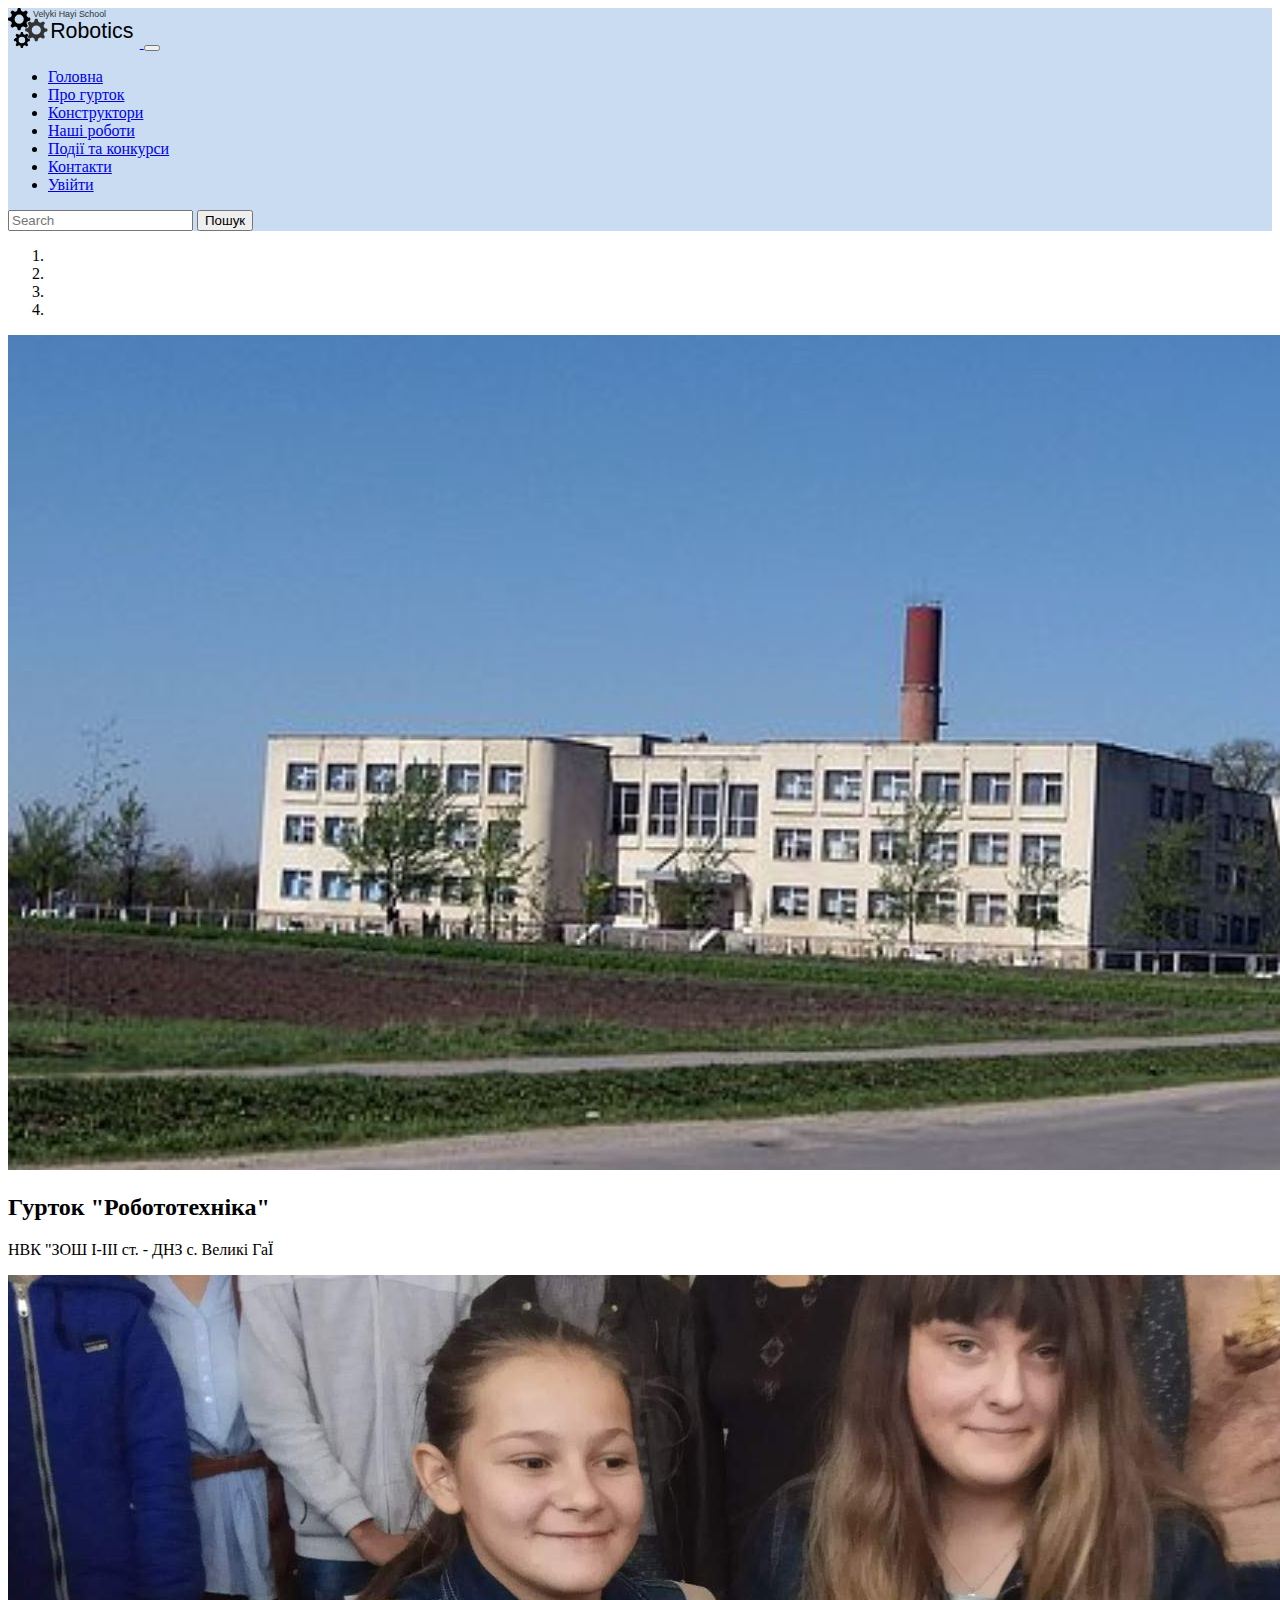
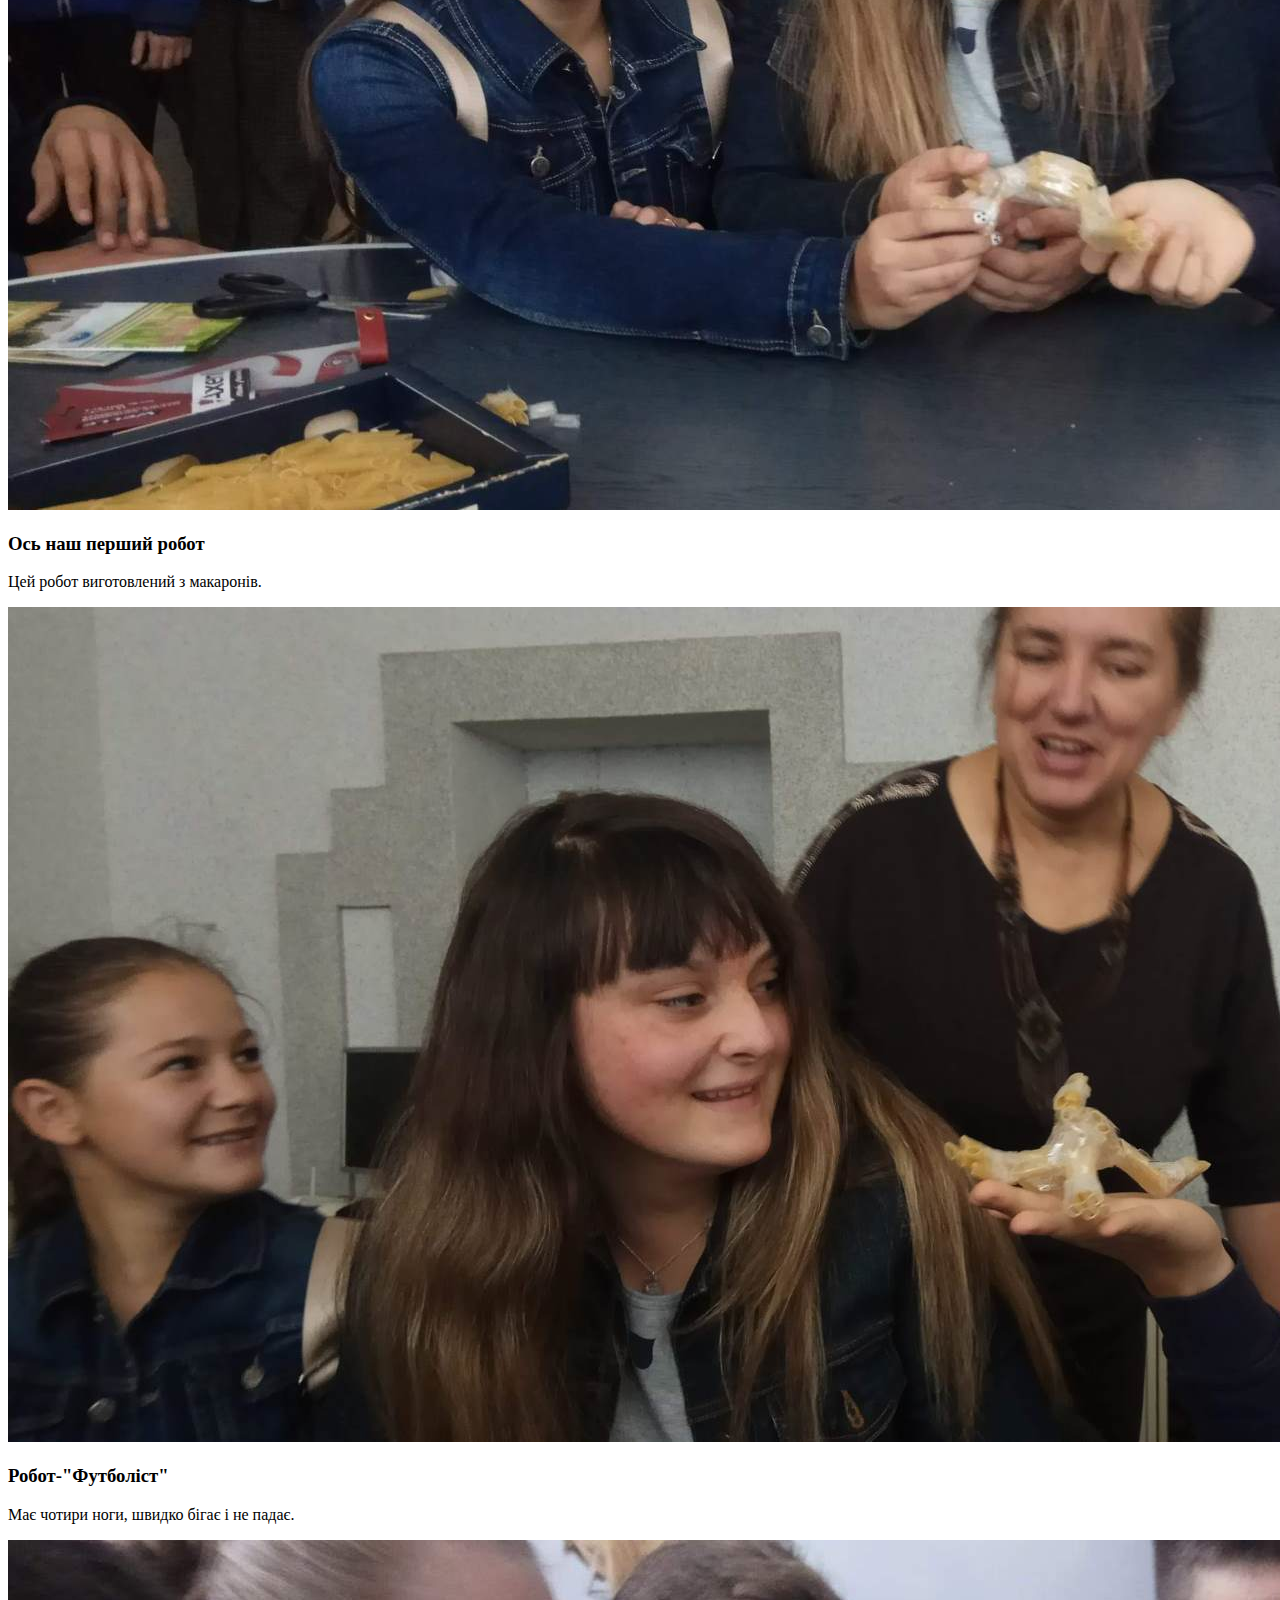
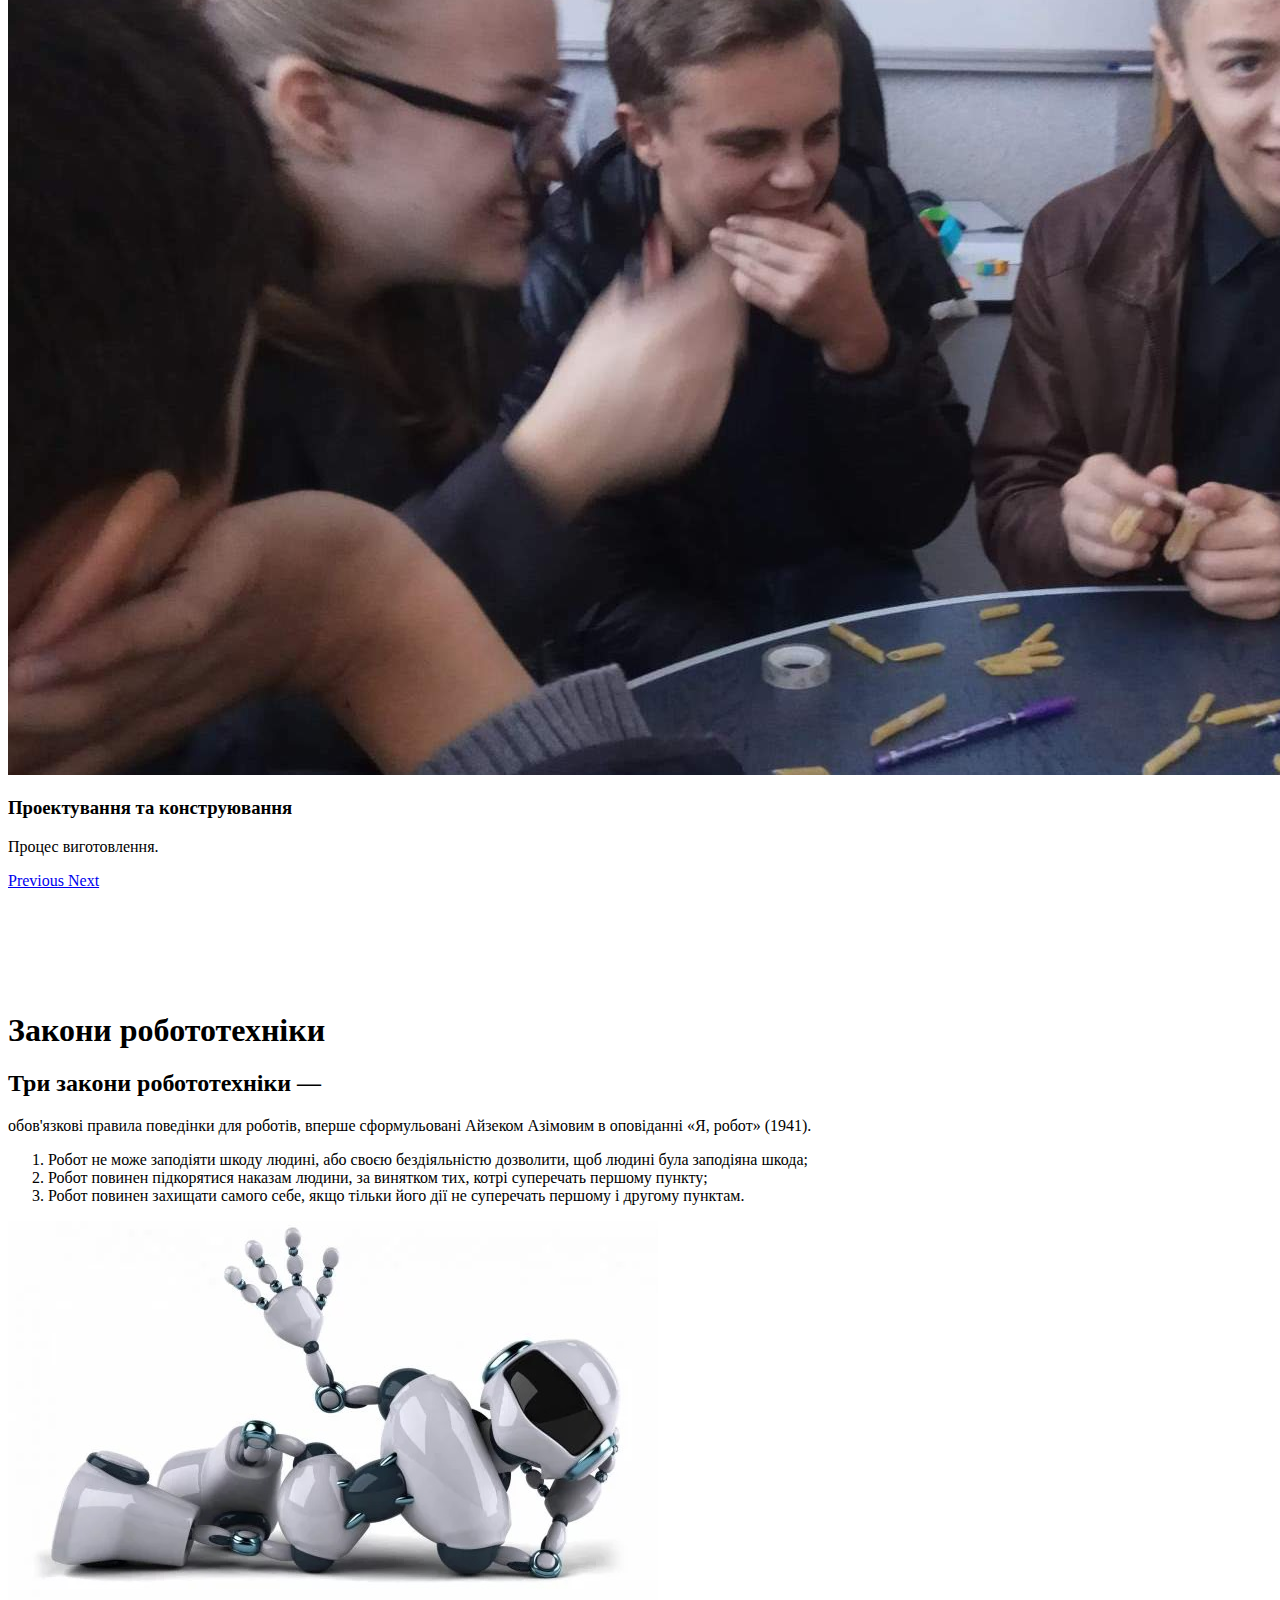
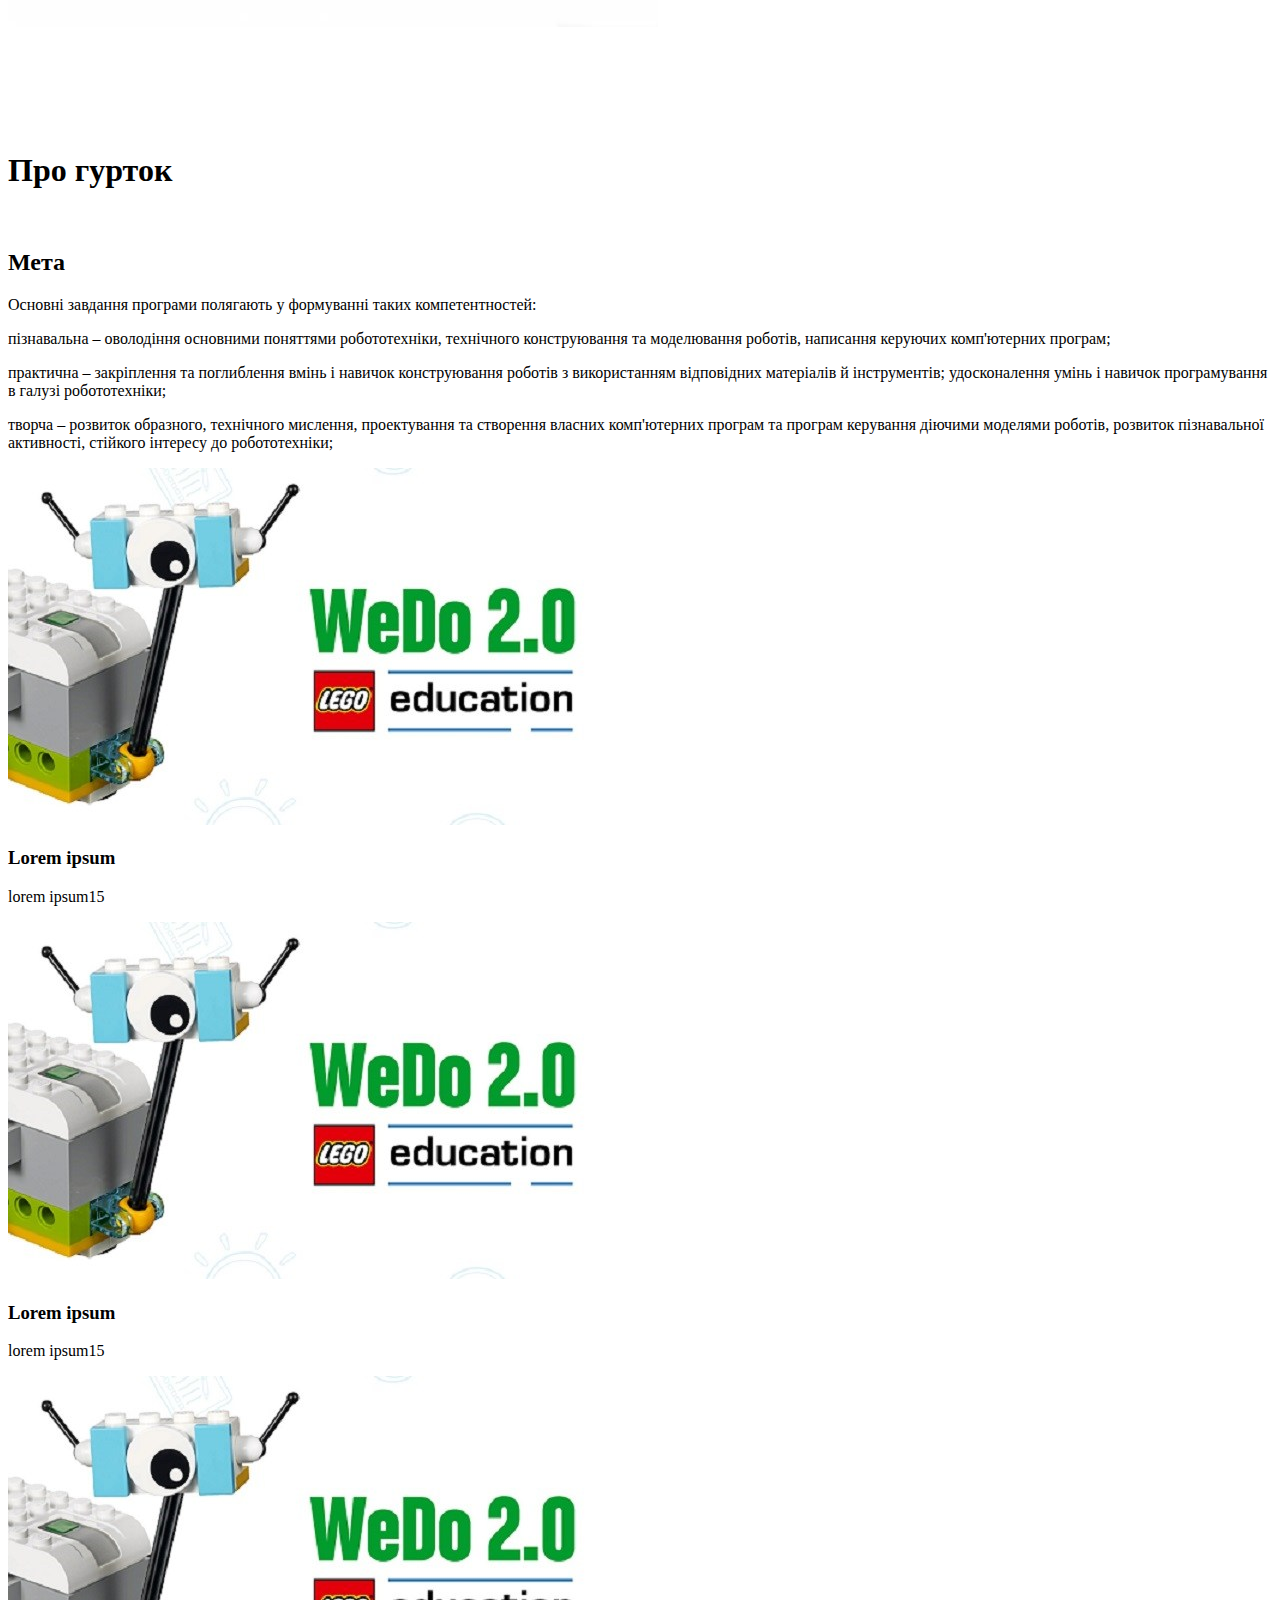
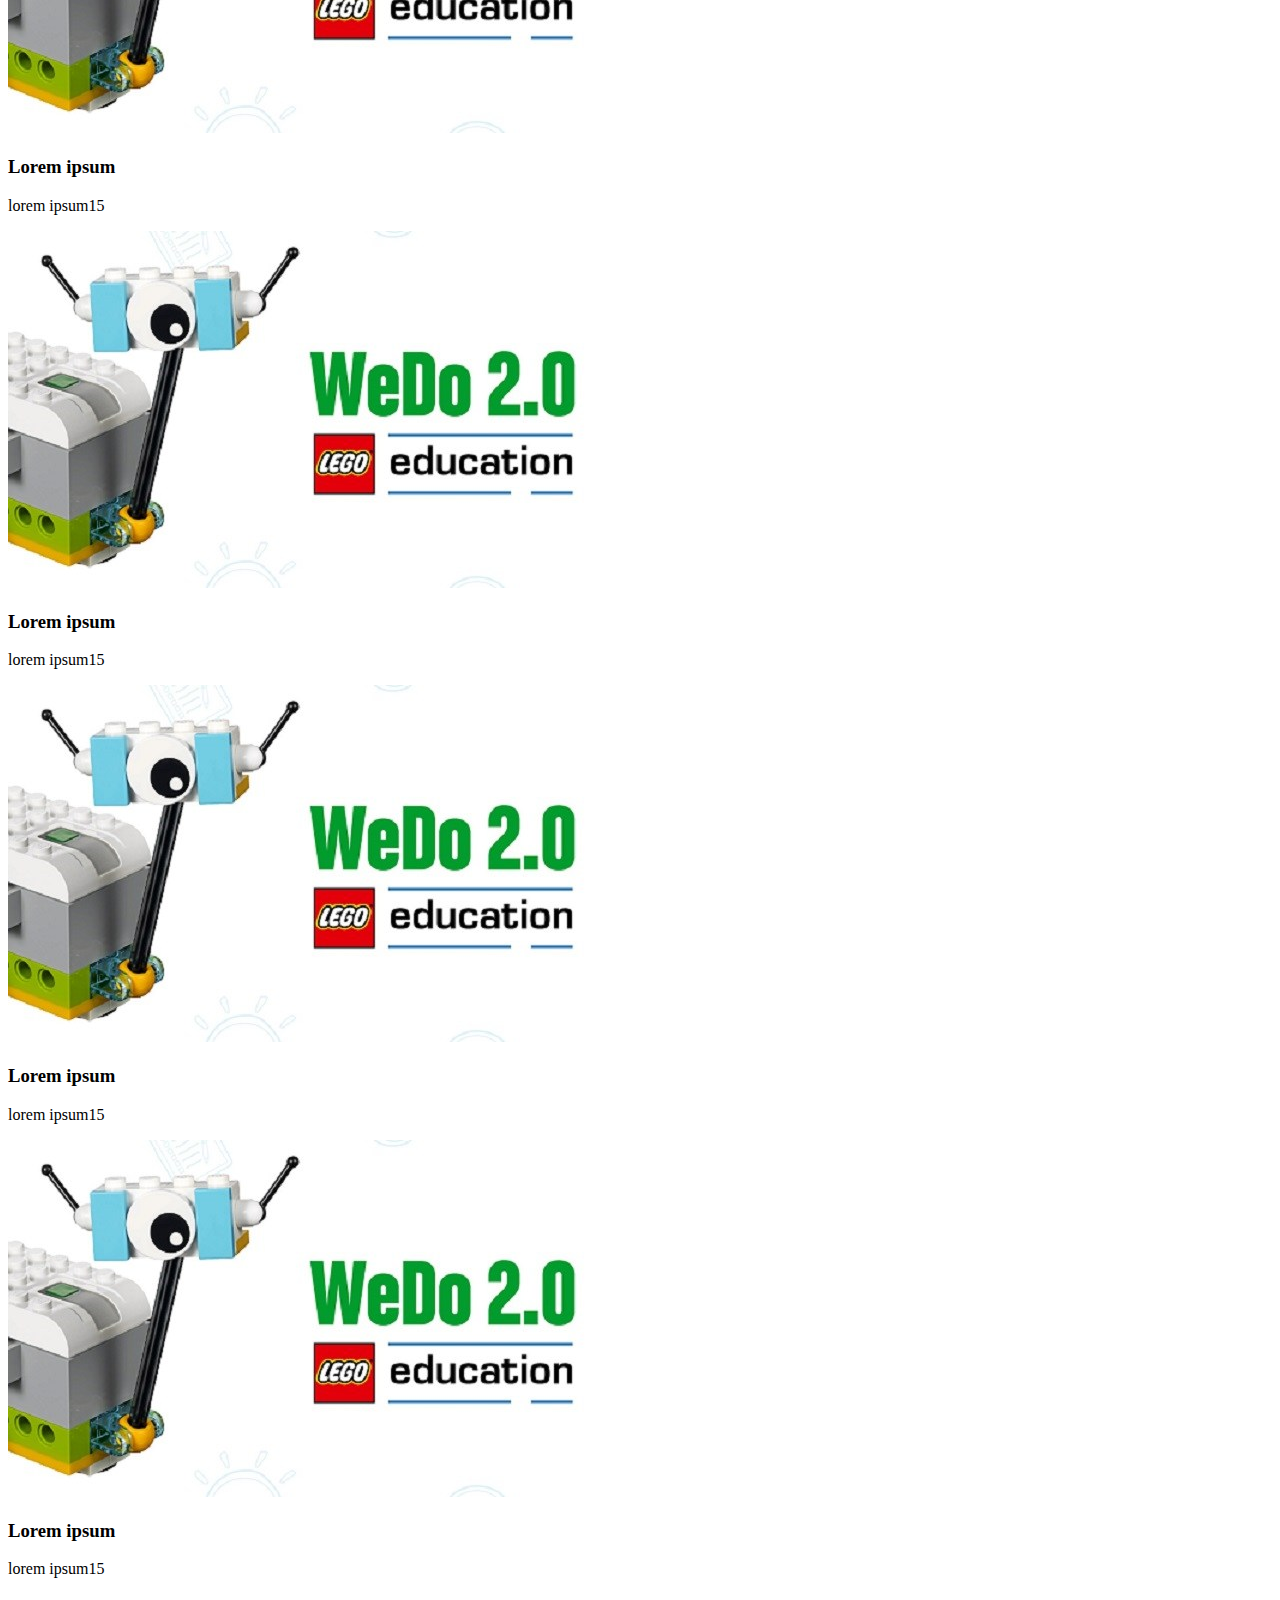
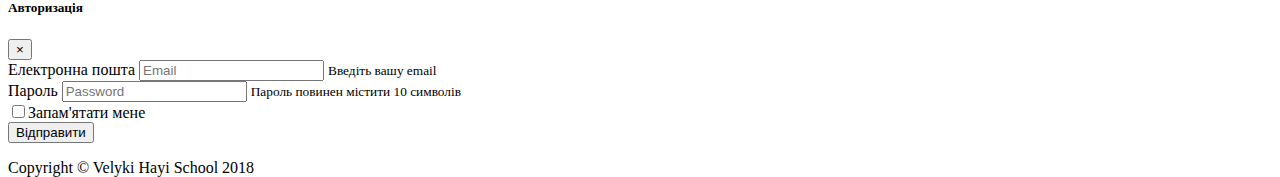
==== index.html @ b936405d "Завантажено фінальний проект" ====
<!doctype html>
<html lang="en">
  <head>
    <!-- Required meta tags -->
    <meta charset="utf-8">
    <meta name="viewport" content="width=device-width, initial-scale=1, shrink-to-fit=no">

    <!-- Bootstrap CSS -->
    <link rel="stylesheet" href="https://stackpath.bootstrapcdn.com/bootstrap/4.1.3/css/bootstrap.min.css" integrity="sha384-MCw98/SFnGE8fJT3GXwEOngsV7Zt27NXFoaoApmYm81iuXoPkFOJwJ8ERdknLPMO" crossorigin="anonymous">
    <link rel="stylesheet" href="css/style.css">

    <title>Robotics</title>
  </head>
  <body>

    <!-- Navigation 1-->
   <!--  <nav class="navbar navbar-expand-lg navbar-dark bg-dark fixed-top">
      <div class="container">
        <a class="navbar-brand" href="#"><img src="img/logo.svg" height="30" alt="logo"></a>
        <button class="navbar-toggler" type="button" data-toggle="collapse" data-target="#navbarResponsive" aria-controls="navbarResponsive" aria-expanded="false" aria-label="Toggle navigation">
          <span class="navbar-toggler-icon"></span>
        </button>
        <div class="collapse navbar-collapse" id="navbarResponsive">
          <ul class="navbar-nav ml-auto">
            <li class="nav-item active">
              <a class="nav-link" href="#">Home
                <span class="sr-only">(current)</span>
              </a>
            </li>
            <li class="nav-item">
              <a class="nav-link" href="#">About</a>
            </li>
            <li class="nav-item">
              <a class="nav-link" href="#">Services</a>
            </li>
            <li class="nav-item">
              <a class="nav-link" href="#">Contact</a>
            </li>
          </ul>
          <form class="form-inline my-2 my-lg-0">
          <input type="text" class="form-control mr-sm-2" placeholder="Search" aria-label="Search">
          <button class="btn btn-outline-success my-2 my-sm-0">
            Search
          </button>
        </form>
        </div>
      </div>
    </nav>
 -->
     <!-- Navigation 2-->
                      <!-- style="background-color:#00FFFF;" -->
    <nav class="navbar navbar-expand-lg navbar-light bg-light fixed-top" >
      <a href="#" class="navbar-brand nav-item headerButton">
        <img src="img/logo.svg" height="40" alt="logo">
      </a>
      <button class="navbar-toggler" type="button" data-toggle="collapse" data-target="#navbarSupportedContent" aria-controls="navbarSupportedContent" aria-expanded="false" aria-label="Toggle-navigation">
        <span class="navbar-toggler-icon"></span>
      </button>

      <div class="collapse navbar-collapse" id="navbarSupportedContent">
        <ul class="navbar-nav mr-auto">
          <li class="nav-item active headerButton">
            <a href="#Golovna" class="nav-link">Головна</a>
          </li>
          <li class="nav-item headerButton">
            <a href="#Gyrtok" class="nav-link">Про гурток</a>
          </li>
           <li class="nav-item headerButton">
            <a href="#" class="nav-link">Конструктори</a>
          </li>
           <li class="nav-item headerButton">
            <a href="#" class="nav-link">Наші роботи</a>
          </li>
           <li class="nav-item headerButton">
            <a href="#" class="nav-link">Події та конкурси</a>
          </li>
          <li class="nav-item headerButton">
            <a href="#" class="nav-link">Контакти</a>
          </li>
          <li class="nav-item headerButton">
            <a href="#" class="nav-link" data-toggle="modal" data-target="#exampleModal">Увійти</a>
          </li>
        </ul>
        <form class="form-inline my-2 my-lg-0">
          <input type="text" class="form-control mr-sm-2" placeholder="Search" aria-label="Search">
          <button class="btn btn-outline-success my-2 my-sm-0">
            Пошук
          </button>
        </form>
      </div>
    </nav>

    <!-- <marquee direction="right"> <h1>Гурток "Робототехніка" НВК "ЗОШ І-ІІІ ст. - ДНЗ с. Великі Гаї</h1></marquee> -->
    <!-- <h1>Гурток "Робототехніка" НВК "ЗОШ І-ІІІ ст. - ДНЗ с. Великі Гаї</h1>
 -->
    <div></div>
    <div class="container-fluid p-0">
      <div id="carouselExampleIndicators" class="carousel slide" data-ride="carousel">
        <ol class="carousel-indicators">
          <li class="active" data-target="#carouselExampleIndicators" data-slide-to="0"></li>
          <li data-target="#carouselExampleIndicators" data-slide-to="1"></li>
          <li data-target="#carouselExampleIndicators" data-slide-to="2"></li>
          <li data-target="#carouselExampleIndicators" data-slide-to="3"></li>
        </ol>
        <div class="carousel-inner">
          <div class="carousel-item active">
            <img src="img/school.jpg" alt="" class="d-block w-100"> 
            <div class="carousel-caption d-none d-md-block">
              <h2  class="my-4">Гурток "Робототехніка"</h2>
              <p>НВК "ЗОШ І-ІІІ ст. - ДНЗ с. Великі ГаЇ</p>
            </div>
          </div>
          <div class="carousel-item">
            <img src="img/1.jpg" alt="" class="d-block w-100">
            <div class="carousel-caption d-none d-md-block">
              <h3>Ось наш перший робот</h3>
              <p>Цей робот виготовлений з макаронів.</p>
            </div>
          </div>
          <div class="carousel-item">
            <img src="img/2.jpg" alt="" class="d-block w-100">
            <div class="carousel-caption d-none d-md-block">
              <h3>Робот-"Футболіст"</h3>
              <p>Має чотири ноги, швидко бігає і не падає.</p>
            </div>
          </div>
          <div class="carousel-item">
            <img src="img/3.jpg" alt="" class="d-block w-100">
            <div class="carousel-caption d-none d-md-block">
              <h3>Проектування та конструювання</h3>
              <p>Процес виготовлення.</p>
            </div>
          </div>
        </div>
        <a href="#carouselExampleIndicators" class="carousel-control-prev" role="button" data-slide="prev">
          <span class="carousel-control-prev-icon" aria-hidden="true"></span>
          <span class="sr-only">Previous</span>
        </a>
         <a href="#carouselExampleIndicators" class="carousel-control-next" role="button" data-slide="next">
          <span class="carousel-control-next-icon" aria-hidden="true"></span>
          <span class="sr-only">Next</span>
        </a>
      </div>
    </div>

    
  <div class="container">
    <!-- Home page. Zakonu Robotics -->
    <div id="Golovna">
    <h1 class="my-4">Закони робототехніки</h1>
    <div class="row">
        <div class="col-lg-6">
          <h2>Три закони робототехніки —</h2>
          <p>обов'язкові правила поведінки для роботів, вперше сформульовані Айзеком Азімовим в оповіданні «Я, робот» (1941).</p>
          <ol>
            <li>Робот не може заподіяти шкоду людині, або своєю бездіяльністю дозволити, щоб людині була заподіяна шкода;</li>
            <li>Робот повинен підкорятися наказам людини, за винятком тих, котрі суперечать першому пункту;</li>
            <li>Робот повинен захищати самого себе, якщо тільки його дії не суперечать першому і другому пунктам.</li>
          </ol>
        </div>
        <div class="col-lg-6">
          <img class="img-fluid rounded" src="img/robot.jpg" alt="">
        </div>
      </div>
      </div>
      <!--/ Home page. Zakonu Robotics -->

      <!-- About Gyrtok -->
      <div id="Gyrtok">
        <h1 class="my-4">Про гурток</h1>
        <div class="row">
        <div class="col-lg-6">
          <img class="img-fluid rounded mb-4" src="http://placehold.it/750x450" alt="">
        </div>
        <div class="col-lg-6">
          <h2>Мета</h2>
          <p>Основні завдання програми полягають у формуванні таких
компетентностей:</p>
          <p>пізнавальна – оволодіння основними поняттями робототехніки,
технічного конструювання та моделювання роботів, написання керуючих
комп'ютерних програм;</p>
          <p>практична – закріплення та поглиблення вмінь і навичок
конструювання роботів з використанням відповідних матеріалів й
інструментів; удосконалення умінь і навичок програмування в галузі
робототехніки;</p>
            <p>
              творча – розвиток образного, технічного мислення, проектування та
створення власних комп'ютерних програм та програм керування діючими
моделями роботів, розвиток пізнавальної активності, стійкого інтересу до
робототехніки;
            </p>
        </div>
      </div>
      </div>
    <!--/ About Gyrtok -->
  </div> <!-- /.container -->
    

    

    <div class="container-fluid">
      <div class="container">
        <div class="row text-center justify-content-center">
          <!-- <div class="col-sm-4">a</div>
          <div class="col-sm-4">a</div>
          <div class="col-sm-4">a</div> -->
          <div class="col-xs12 col-sm-4 col-lg-3"><img src="img/5.jpg" alt="" class="w-100">
            <h3>Lorem ipsum</h3>
            <p>lorem ipsum15</p></div>
          <div class="col-xs12 col-sm-4 col-lg-3"><img src="img/5.jpg" alt="" class="w-100">
            <h3>Lorem ipsum</h3>
            <p>lorem ipsum15</p></div>
          <div class="col-xs12 col-sm-4 col-lg-3"><img src="img/5.jpg" alt="" class="w-100">
            <h3>Lorem ipsum</h3>
            <p>lorem ipsum15</p></div>
          <div class="col-xs12 col-sm-4 col-lg-3"><img src="img/5.jpg" alt="" class="w-100">
            <h3>Lorem ipsum</h3>
            <p>lorem ipsum15</p></div>
          <div class="col-xs12 col-sm-4 col-lg-3"><img src="img/5.jpg" alt="" class="w-100">
            <h3>Lorem ipsum</h3>
            <p>lorem ipsum15</p></div>
          <div class="col-xs12 col-sm-4 col-lg-3"><img src="img/5.jpg" alt="" class="w-100">
            <h3>Lorem ipsum</h3>
            <p>lorem ipsum15</p></div>
        </div>
      </div>
    </div>




<!-- Modal window for button "Modal_W" -->
    <div class="modal fade" id="exampleModal" tabindex="-1" role="dialog" aria-labelledby="exampleModal" aria-hidden="true">
      <div class="modal-dialog" role="document">
        <div class="modal-content">
          <div class="modal-header">
            <h5 class="modal-title" id="exampleModalLabel">Авторизація
            </h5>
            <button class="close" type="button" data-dismiss="modal" aria-label="Close">
              <span aria-hidden="true">&times;</span></button>            
          </div>
          <div class="modal-body">
            <div class="container-fluid">

              <form>
                <div class="form-froup">
                  <label for="exampleInputEmail">Електронна пошта</label>
                  <input type="email" name="" class="form-control" id="exampleInputEmail" aria-describdby="email
                  Help" placeholder="Email" required>
                  <small id="emailHelp" class="form-text text-muted">Введіть вашу email</small>
                </div>
                <div class="form-froup">
                  <label for="exampleInputPass">Пароль</label>
                  <input type="password" name="" class="form-control" id="exampleInputPass" aria-describdby="email
                  Help" placeholder="Password" required>
                  <small id="emailHelp" class="form-text text-muted">Пароль повинен містити 10 символів</small>
                </div>
                <div class="form-check">
                  <label class="form-check-label">
                    <input type="checkbox" name="" class="form-check-input">Запам'ятати мене
                  </label>
                </div>
                <button type="submit" class="btn btn-primary">Відправити</button>
              </form>




              <!-- <div class="row text-center">
                <div class="col-4">aaa</div>
                <div class="col-8">aaa</div>
              </div>    -->   
            </div>
          </div>
          <!-- <div class="modal-footer">
            <button class="btn btn-secondary" data-dismiss="modal">Close</button>
            <button class="btn btn-primary">Save</button>
          </div> -->
        </div>
      </div>
    </div>


    <footer class="py-5 bg-dark">
      <div class="container">
        <p class="m-0 text-center text-white">Copyright &copy; Velyki Hayi School 2018</p>
      </div>
      <!-- /.container -->
    </footer>

    <!-- Optional JavaScript -->
    <!-- jQuery first, then Popper.js, then Bootstrap JS -->
    <script src="https://code.jquery.com/jquery-3.3.1.slim.min.js" integrity="sha384-q8i/X+965DzO0rT7abK41JStQIAqVgRVzpbzo5smXKp4YfRvH+8abtTE1Pi6jizo" crossorigin="anonymous"></script>
    <script src="https://cdnjs.cloudflare.com/ajax/libs/popper.js/1.14.3/umd/popper.min.js" integrity="sha384-ZMP7rVo3mIykV+2+9J3UJ46jBk0WLaUAdn689aCwoqbBJiSnjAK/l8WvCWPIPm49" crossorigin="anonymous"></script>
    <script src="https://stackpath.bootstrapcdn.com/bootstrap/4.1.3/js/bootstrap.min.js" integrity="sha384-ChfqqxuZUCnJSK3+MXmPNIyE6ZbWh2IMqE241rYiqJxyMiZ6OW/JmZQ5stwEULTy" crossorigin="anonymous"></script>
    <script src="js/script.js"></script>
  </body>
</html>
---- css/style.css ----
body{
	height: 2000px;
}
.p-0{
	padding: 0;
}
.carousel-control-next-icon, .carousel-control-prev-icon{
	height: 50px;
	width: 50px;
}
.bg-light {
    background-color: rgba(148, 185, 230, 0.5)!important;
}
.headerButton {
    cursor: pointer;
}
.nav-item:hover{
	background-color: rgba(10, 190, 25, 0.5);
	border-radius: 4px;
}
h1{
	padding-top: 100px; 
}
.site-name{
	top: 200px;
}
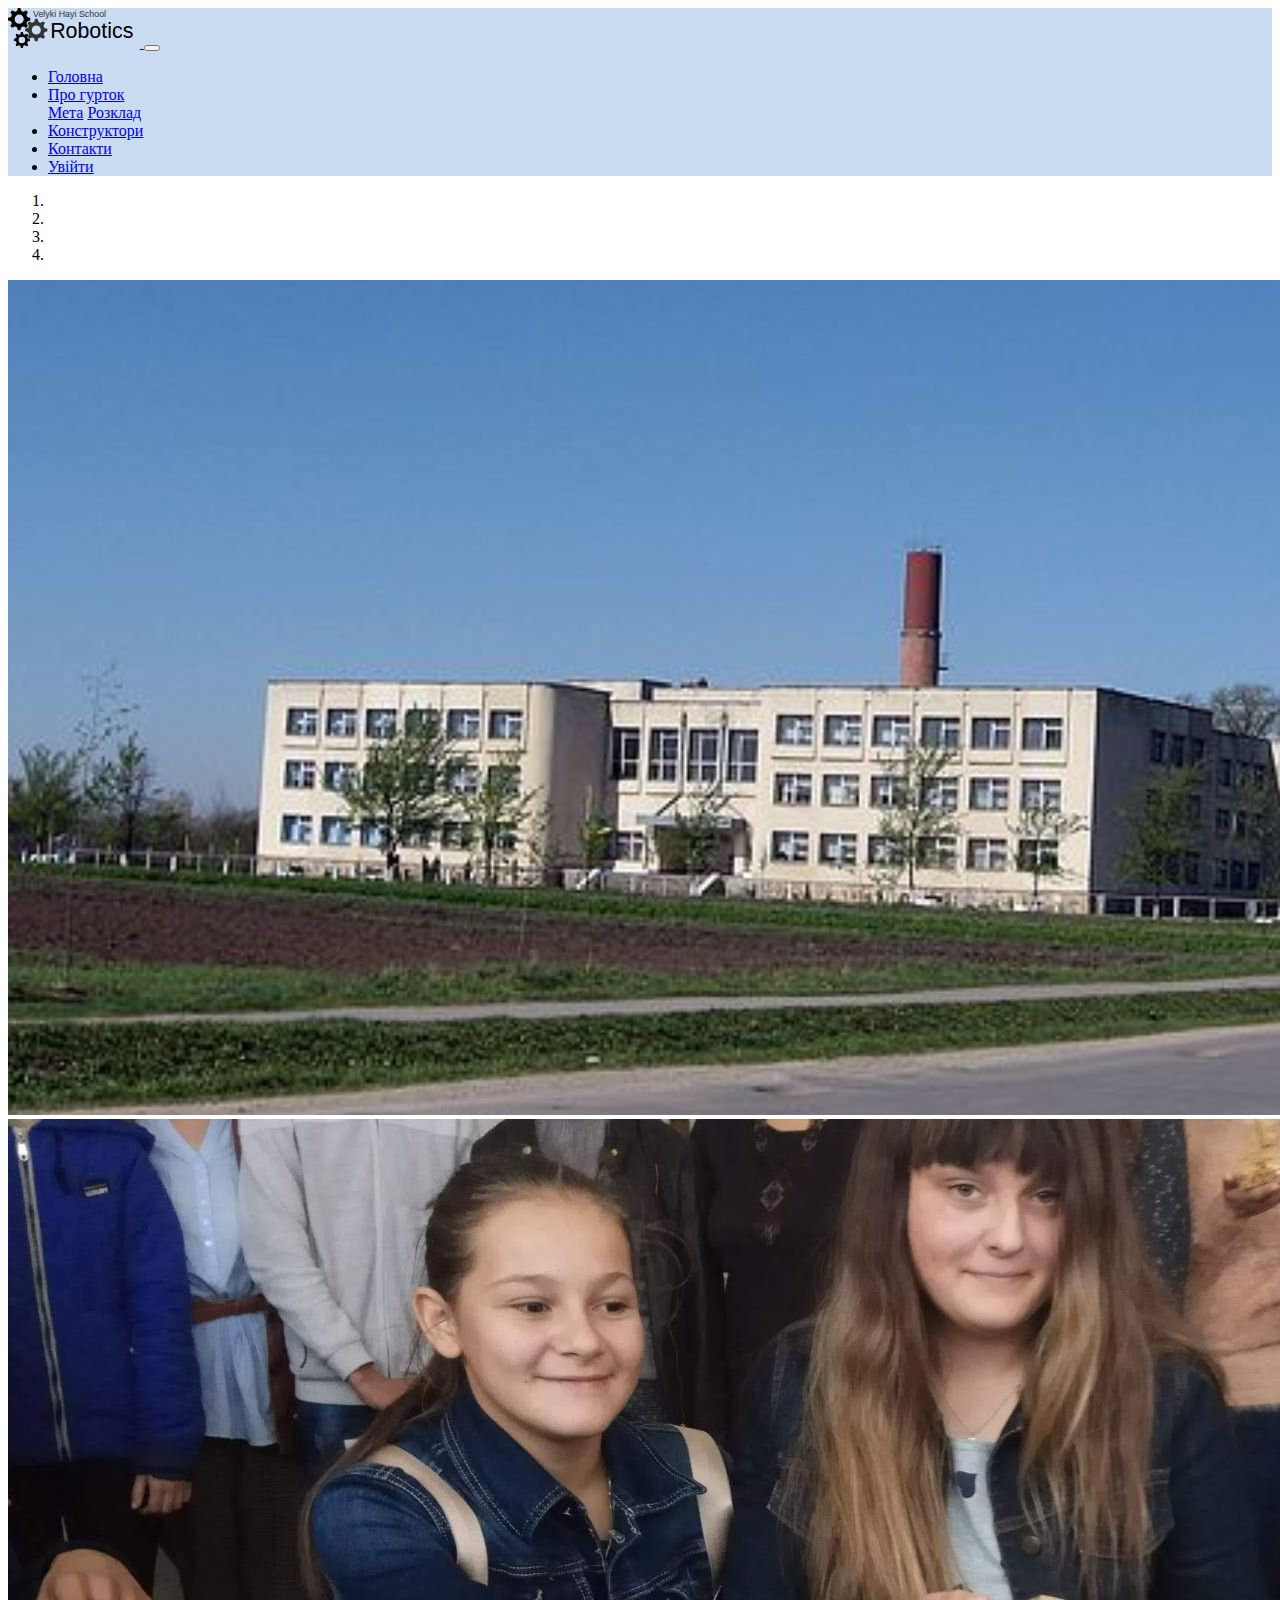
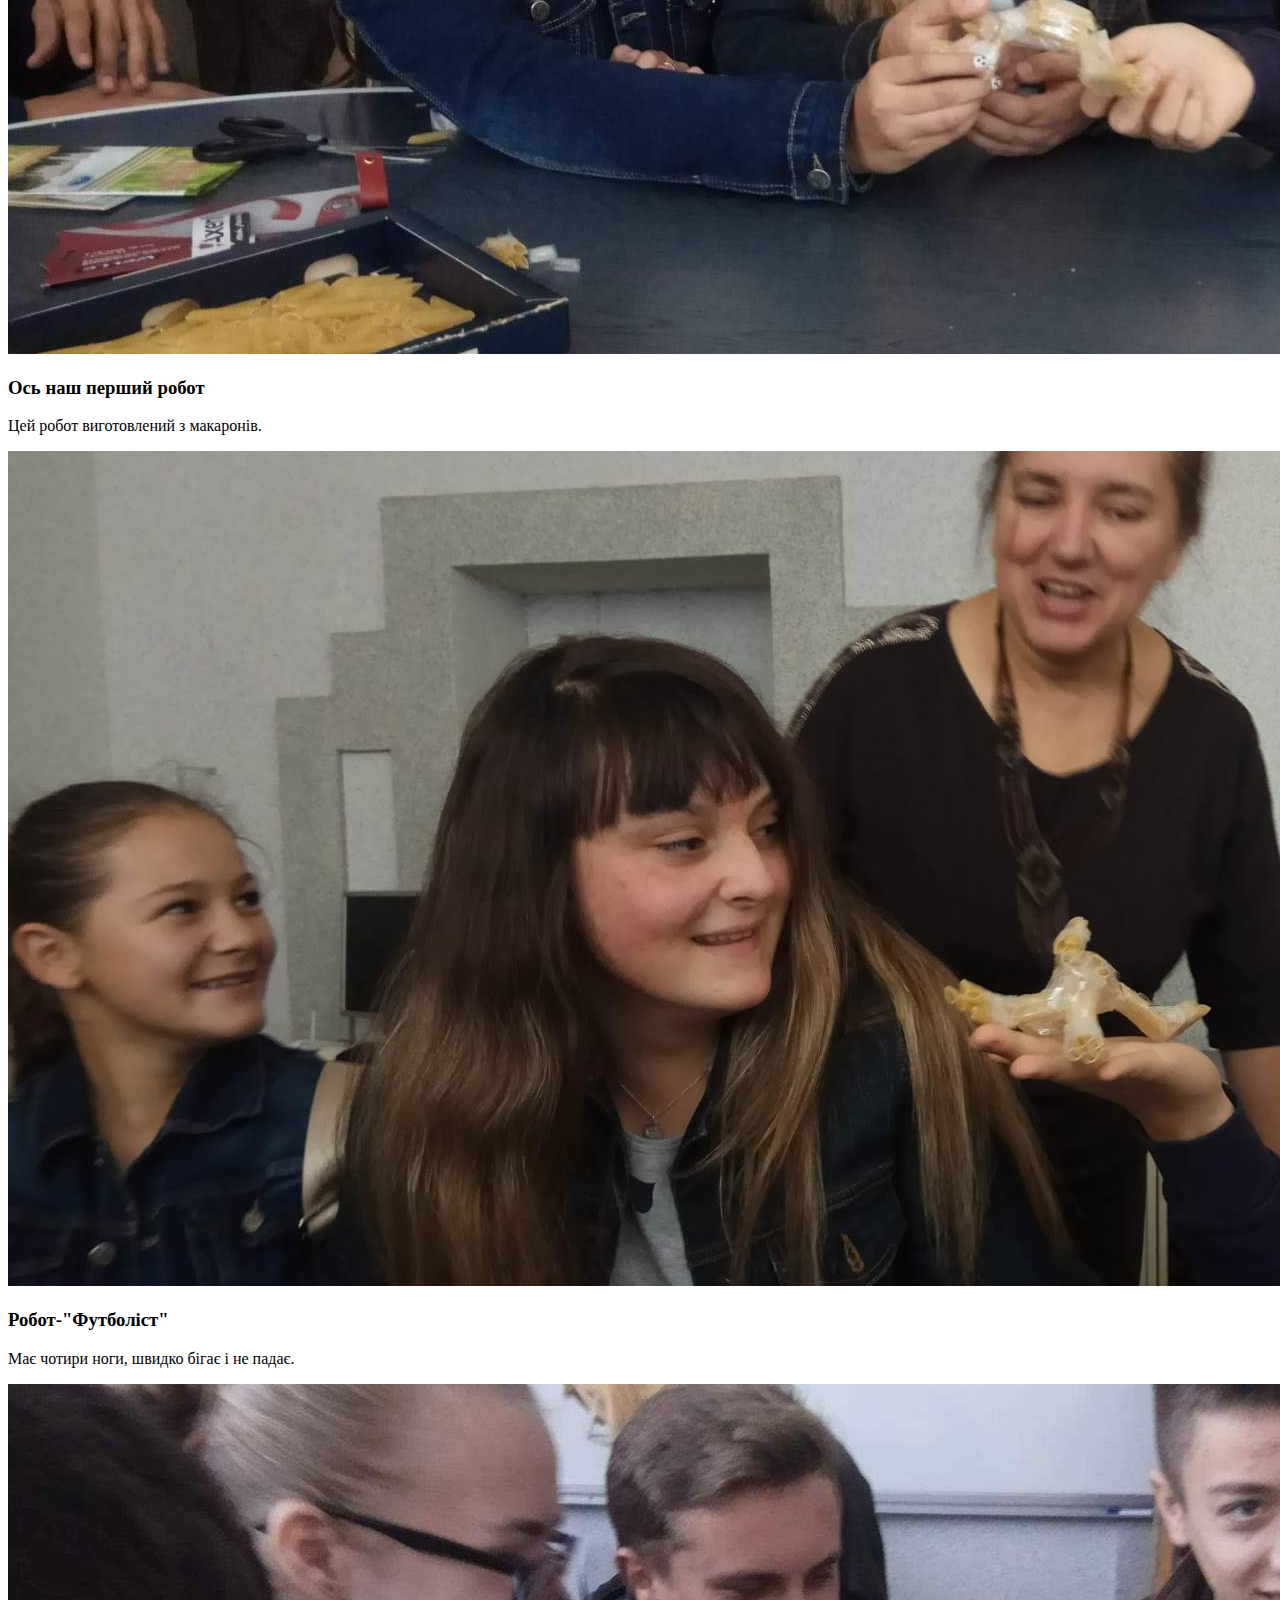
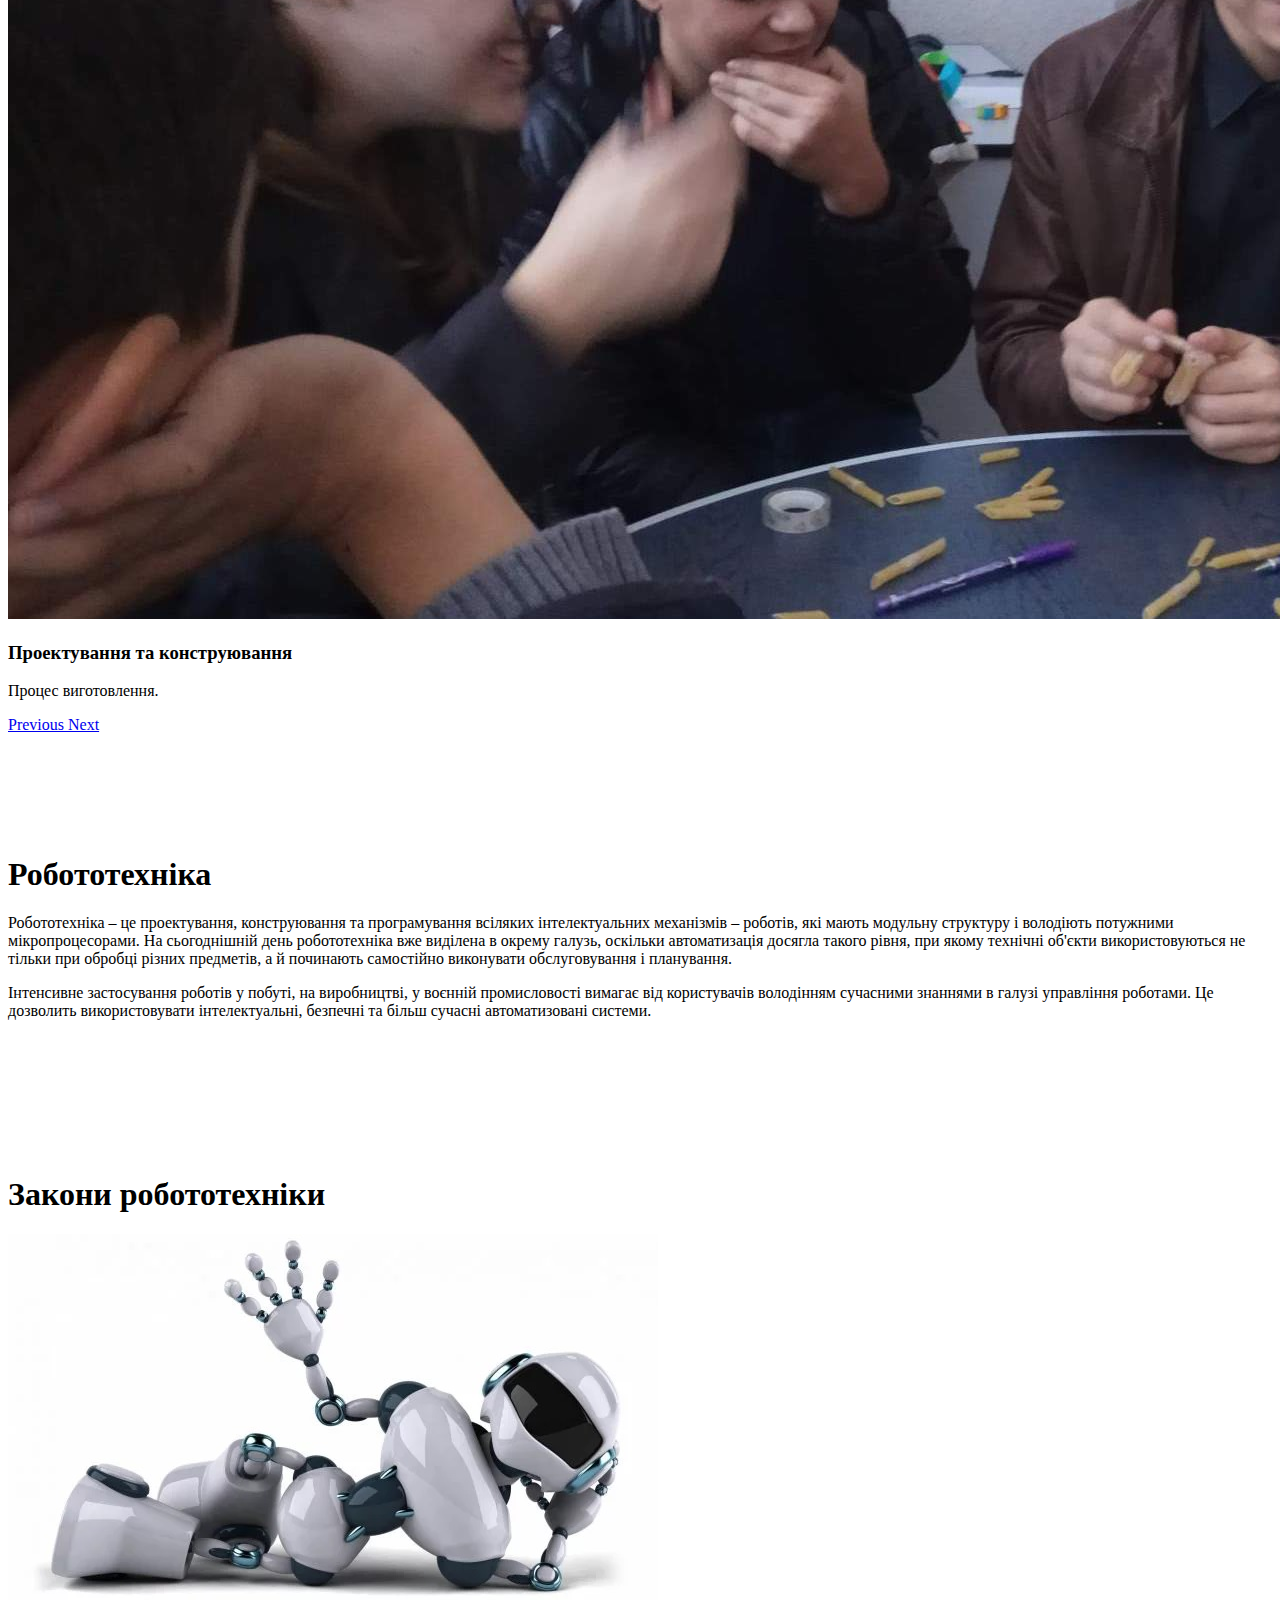
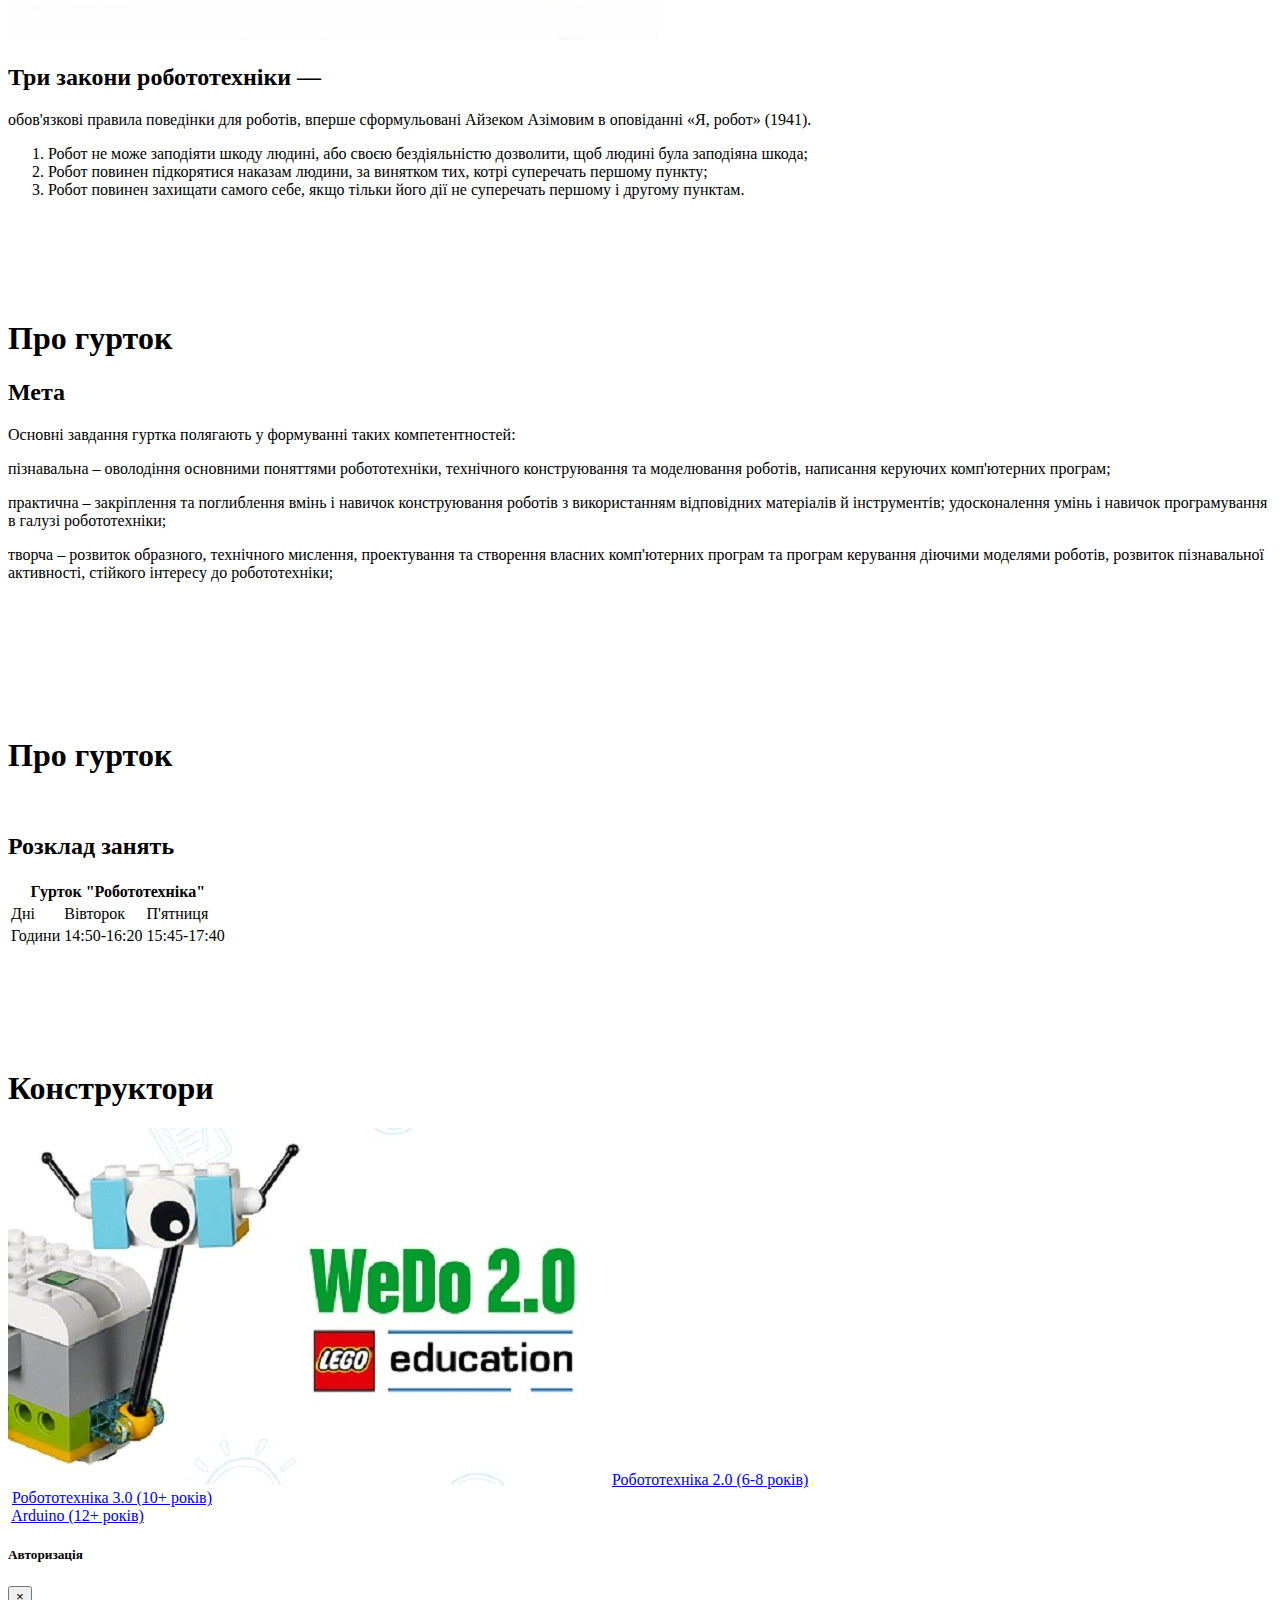
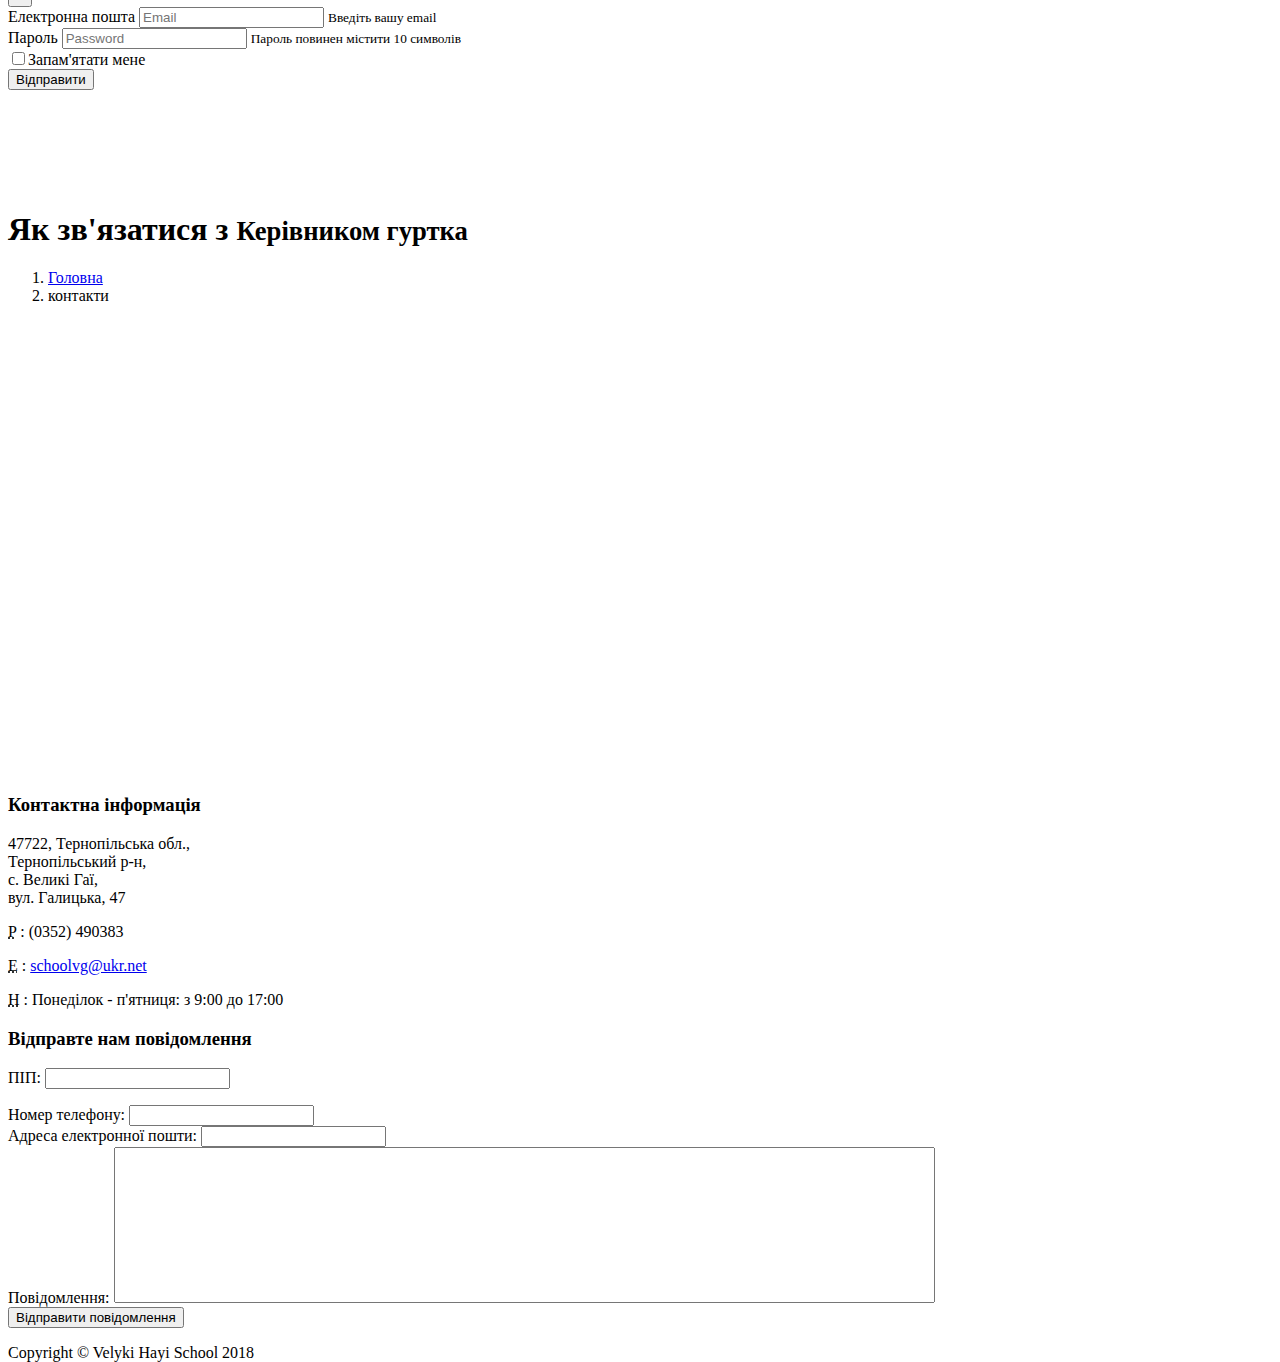
==== commit 65f25859: "доробив переходи в меню" ====
--- a/index.html
+++ b/index.html
@@ -58,35 +58,49 @@
       </button>
 
       <div class="collapse navbar-collapse" id="navbarSupportedContent">
-        <ul class="navbar-nav mr-auto">
+        <ul class="navbar-nav ml-auto">
           <li class="nav-item active headerButton">
             <a href="#Golovna" class="nav-link">Головна</a>
           </li>
+
+          <li class="nav-item dropdown">
+          <a class="nav-link dropdown-toggle" href="#" id="navbardrop" data-toggle="dropdown">
+            Про гурток
+          </a>
+          <div class="dropdown-menu">
+              <a class="dropdown-item" href="#Gyrtok_meta">Мета</a>
+              <a class="dropdown-item" href="#Gyrtok_rozklad">Розклад</a>
+              <!-- <a class="dropdown-item" href="#">Link 3</a> -->
+          </div>
+          </li>
+
+          <!-- <li class="nav-item headerButton">
+            <a href="#" class="nav-link">Про гурток</a>
+          </li> -->
+           <li class="nav-item headerButton">
+            <a href="#Konstruktor" class="nav-link">Конструктори</a>
+          </li>
+          <!--  <li class="nav-item headerButton">
+            <a href="#" class="nav-link">Наші роботи</a>
+          </li>
+           <li class="nav-item headerButton">
+            <a href="#" class="nav-link">Події та конкурси</a> -->
+          </li>
           <li class="nav-item headerButton">
-            <a href="#Gyrtok" class="nav-link">Про гурток</a>
-          </li>
-           <li class="nav-item headerButton">
-            <a href="#" class="nav-link">Конструктори</a>
-          </li>
-           <li class="nav-item headerButton">
-            <a href="#" class="nav-link">Наші роботи</a>
-          </li>
-           <li class="nav-item headerButton">
-            <a href="#" class="nav-link">Події та конкурси</a>
-          </li>
-          <li class="nav-item headerButton">
-            <a href="#" class="nav-link">Контакти</a>
+            <a href="#Contact" class="nav-link">Контакти</a>
           </li>
           <li class="nav-item headerButton">
             <a href="#" class="nav-link" data-toggle="modal" data-target="#exampleModal">Увійти</a>
           </li>
         </ul>
-        <form class="form-inline my-2 my-lg-0">
+        <!-- ---------Поле пошуку---------------------- -->
+        <!-- <form class="form-inline my-2 my-lg-0">
           <input type="text" class="form-control mr-sm-2" placeholder="Search" aria-label="Search">
           <button class="btn btn-outline-success my-2 my-sm-0">
             Пошук
           </button>
-        </form>
+        </form> -->
+        <!-- /--------Поле пошуку---------------------- -->
       </div>
     </nav>
 
@@ -105,10 +119,10 @@
         <div class="carousel-inner">
           <div class="carousel-item active">
             <img src="img/school.jpg" alt="" class="d-block w-100"> 
-            <div class="carousel-caption d-none d-md-block">
+            <!-- <div class="carousel-caption site-name d-none d-md-block">
               <h2  class="my-4">Гурток "Робототехніка"</h2>
               <p>НВК "ЗОШ І-ІІІ ст. - ДНЗ с. Великі ГаЇ</p>
-            </div>
+            </div> -->
           </div>
           <div class="carousel-item">
             <img src="img/1.jpg" alt="" class="d-block w-100">
@@ -145,10 +159,38 @@
 
     
   <div class="container">
+    <!-- Home page. Robotics -->
+    <div id="Golovna">
+    <h1 class="my-4">Робототехніка</h1>
+    <div class="row">
+        <div class="col-lg-6">
+          <!-- <h2>Робототехніка</h2> -->
+          <p> Робототехніка – це проектування, конструювання та програмування
+всіляких інтелектуальних механізмів – роботів, які мають модульну
+структуру і володіють потужними мікропроцесорами. На сьогоднішній день
+робототехніка вже виділена в окрему галузь, оскільки автоматизація досягла
+такого рівня, при якому технічні об'єкти використовуються не тільки при
+обробці різних предметів, а й починають самостійно виконувати
+обслуговування і планування.</p>
+          <p>Інтенсивне застосування роботів у побуті, на виробництві, у воєнній
+промисловості вимагає від користувачів володінням сучасними знаннями в
+галузі управління роботами. Це дозволить використовувати інтелектуальні,
+безпечні та більш сучасні автоматизовані системи.</p>
+        </div>
+        <div class="col-lg-6">
+          <img class="img-fluid rounded" src="img/robotics.jpg" alt="">
+        </div>
+      </div>
+      </div>
+      <!--/ Home page. Robotics -->
+
     <!-- Home page. Zakonu Robotics -->
     <div id="Golovna">
     <h1 class="my-4">Закони робототехніки</h1>
     <div class="row">
+        <div class="col-lg-6">
+          <img class="img-fluid rounded" src="img/robot.jpg" alt="">
+        </div>
         <div class="col-lg-6">
           <h2>Три закони робототехніки —</h2>
           <p>обов'язкові правила поведінки для роботів, вперше сформульовані Айзеком Азімовим в оповіданні «Я, робот» (1941).</p>
@@ -158,23 +200,18 @@
             <li>Робот повинен захищати самого себе, якщо тільки його дії не суперечать першому і другому пунктам.</li>
           </ol>
         </div>
-        <div class="col-lg-6">
-          <img class="img-fluid rounded" src="img/robot.jpg" alt="">
-        </div>
+        
       </div>
       </div>
       <!--/ Home page. Zakonu Robotics -->
 
-      <!-- About Gyrtok -->
-      <div id="Gyrtok">
+      <!-- About Gyrtok meta -->
+      <div id="Gyrtok_meta">
         <h1 class="my-4">Про гурток</h1>
         <div class="row">
         <div class="col-lg-6">
-          <img class="img-fluid rounded mb-4" src="http://placehold.it/750x450" alt="">
-        </div>
-        <div class="col-lg-6">
           <h2>Мета</h2>
-          <p>Основні завдання програми полягають у формуванні таких
+          <p>Основні завдання гуртка полягають у формуванні таких
 компетентностей:</p>
           <p>пізнавальна – оволодіння основними поняттями робототехніки,
 технічного конструювання та моделювання роботів, написання керуючих
@@ -190,21 +227,81 @@
 робототехніки;
             </p>
         </div>
-      </div>
-      </div>
-    <!--/ About Gyrtok -->
+        <div class="col-lg-6">
+          <img class="img-fluid rounded mb-4" src="img/ev3.jpg" alt="">
+        </div>
+      </div>
+      </div>
+    <!--/ About Gyrtok meta-->
+      <!-- About Gyrtok rozklad -->
+      <div id="Gyrtok_rozklad">
+        <h1 class="my-4">Про гурток</h1>
+        <div class="row">
+        <div class="col-lg-6">
+          <img class="img-fluid rounded mb-4" src="img/ev3.jpg" alt="">
+        </div>
+        <div class="col-lg-6">
+          <h2>Розклад занять</h2>
+          <table class="table table-striped">
+            <thead>
+              <tr>
+                <!-- <th>#</th> -->
+                <th colspan="3" style="text-align:center">Гурток "Робототехніка"</th>
+                <!-- <th>Last Name</th>
+                <th>Username</th> -->
+              </tr>
+           </thead>
+            <tbody>
+              <tr>
+                <!-- <th scope="row">1</th> -->
+                <td>Дні</td>
+                <td>Вівторок</td>
+                <td>П'ятниця</td>
+              </tr>
+              <tr>
+                <!-- <th scope="row">2</th> -->
+                <td>Години</td>
+                <td>14:50-16:20</td>
+                <td>15:45-17:40</td>
+              </tr>
+              
+            </tbody>
+          </table>
+            
+        </div>
+      </div>
+      </div>
+    <!--/ About Gyrtok rozklad-->
+
   </div> <!-- /.container -->
     
 
     
 
     <div class="container-fluid">
-      <div class="container">
+      <div class="container" id="Konstruktor">
+        <h1 class="my-4">Конструктори</h1>
         <div class="row text-center justify-content-center">
           <!-- <div class="col-sm-4">a</div>
           <div class="col-sm-4">a</div>
           <div class="col-sm-4">a</div> -->
-          <div class="col-xs12 col-sm-4 col-lg-3"><img src="img/5.jpg" alt="" class="w-100">
+          <div class="col-xs12 col-sm-6 col-lg-4"><img src="img/5.jpg" alt="" class="w-100">
+
+            <a  href="#">Робототехніка 2.0 (6-8 років)</a>
+            <!-- <h3>Lorem ipsum</h3>
+            <p>lorem ipsum15</p> -->
+          </div>
+          <div class="col-xs12 col-sm-6 col-lg-4"><img src="img/legoev3.jpg" alt="" class="w-100">
+            <a  href="#">Робототехніка 3.0 (10+ років)</a>
+            <!-- <h3>Lorem ipsum</h3>
+            <p>lorem ipsum15</p> -->
+          </div>
+          <div class="col-xs12 col-sm-6 col-lg-4"><img src="img/ard.png" alt="" class="w-100">
+            <a  href="#"> Arduino (12+ років)</a>
+            <!-- <h3>Lorem ipsum</h3>
+            <p>lorem ipsum15</p> -->
+          </div>
+          <!-- <div class="col-xs12 col-sm-4 col-lg-3"><img src="img/5.jpg" alt="" class="w-100">
             <h3>Lorem ipsum</h3>
             <p>lorem ipsum15</p></div>
           <div class="col-xs12 col-sm-4 col-lg-3"><img src="img/5.jpg" alt="" class="w-100">
@@ -212,16 +309,7 @@
             <p>lorem ipsum15</p></div>
           <div class="col-xs12 col-sm-4 col-lg-3"><img src="img/5.jpg" alt="" class="w-100">
             <h3>Lorem ipsum</h3>
-            <p>lorem ipsum15</p></div>
-          <div class="col-xs12 col-sm-4 col-lg-3"><img src="img/5.jpg" alt="" class="w-100">
-            <h3>Lorem ipsum</h3>
-            <p>lorem ipsum15</p></div>
-          <div class="col-xs12 col-sm-4 col-lg-3"><img src="img/5.jpg" alt="" class="w-100">
-            <h3>Lorem ipsum</h3>
-            <p>lorem ipsum15</p></div>
-          <div class="col-xs12 col-sm-4 col-lg-3"><img src="img/5.jpg" alt="" class="w-100">
-            <h3>Lorem ipsum</h3>
-            <p>lorem ipsum15</p></div>
+            <p>lorem ipsum15</p></div> -->
         </div>
       </div>
     </div>
@@ -281,6 +369,95 @@
     </div>
 
 
+
+
+    <!-- Page Heading/Breadcrumbs -->
+    <div class="container">
+    <div id="Contact">
+    <h1 class="mt-4 mb-3"><font style="vertical-align: inherit;"><font style="vertical-align: inherit;">Як зв'язатися з
+         </font></font><small><font style="vertical-align: inherit;"><font style="vertical-align: inherit;">Керівником гуртка</font></font></small>
+      </h1>
+      <ol class="breadcrumb">
+        <li class="breadcrumb-item">
+          <a href="index.html"><font style="vertical-align: inherit;"><font style="vertical-align: inherit;">Головна</font></font></a>
+        </li>
+        <li class="breadcrumb-item active"><font style="vertical-align: inherit;"><font style="vertical-align: inherit;">контакти</font></font></li>
+      </ol>
+      <!-- Content Row -->
+      <div class="row">
+        <!-- Map Column -->
+        <div class="col-lg-8 mb-4">
+          <!-- Embedded Google Map -->
+        <iframe src="https://www.google.com/maps/embed?pb=!1m18!1m12!1m3!1d2111.1694332461266!2d25.64502231527479!3d49.52112447935797!2m3!1f0!2f0!3f0!3m2!1i1024!2i768!4f13.1!3m3!1m2!1s0x47303467a3fb4783%3A0x7059fc6997e26104!2z0JfQsNCz0LDQu9GM0L3QvtC-0YHQstGW0YLQvdGPINGI0LrQvtC70LAg0IYt0IbQhtCGINGB0YLRg9C_0LXQvdGW0LIg0YEuINCS0LXQu9C40LrRliDQk9Cw0Zc!5e1!3m2!1suk!2sua!4v1544045771812" width="600" height="450" frameborder="0" style="border:0" allowfullscreen></iframe>
+        </div>
+        <!-- Contact Details Column -->
+        <div class="col-lg-4 mb-4">
+          <h3><font style="vertical-align: inherit;"><font style="vertical-align: inherit;">Контактна інформація</font></font></h3>
+          <p><font style="vertical-align: inherit;"><font style="vertical-align: inherit;">
+            47722, Тернопільська обл.,
+             </font></font><br><font style="vertical-align: inherit;"><font style="vertical-align: inherit;">Тернопільський р-н,<br> с. Великі Гаї, <br>вул. Галицька, 47
+            </font></font><br>
+          </p>
+          <p>
+            <abbr title="Телефон"><font style="vertical-align: inherit;"><font style="vertical-align: inherit;">P</font></font></abbr><font style="vertical-align: inherit;"><font style="vertical-align: inherit;"> :  (0352) 490383
+          </font></font></p>
+          <p>
+            <abbr title="Эл. адреса"><font style="vertical-align: inherit;"><font style="vertical-align: inherit;">E</font></font></abbr><font style="vertical-align: inherit;"><font style="vertical-align: inherit;"> :
+             </font></font><a href="mailto:schoolvg@ukr.net"><font style="vertical-align: inherit;"><font style="vertical-align: inherit;">schoolvg@ukr.net
+            </font></font></a>
+          </p>
+          <p>
+            <abbr title="години"><font style="vertical-align: inherit;"><font style="vertical-align: inherit;">H</font></font></abbr><font style="vertical-align: inherit;"><font style="vertical-align: inherit;"> : Понеділок - п'ятниця: з 9:00 до 17:00
+          </font></font></p>
+        </div>
+      </div>
+      <!-- /.row -->
+    <!-- Contact Form -->
+    <!-- In order to set the email address and subject line for the contact form go to the bin/contact_me.php file. -->
+    
+    <div class="row">
+        <div class="col-lg-8 mb-4">
+          <h3><font style="vertical-align: inherit;"><font style="vertical-align: inherit;">Відправте нам повідомлення</font></font></h3>
+          <form name="sentMessage" id="contactForm" novalidate="">
+            <div class="control-group form-group">
+              <div class="controls">
+                <label><font style="vertical-align: inherit;"><font style="vertical-align: inherit;">ПІП:</font></font></label>
+                <input type="text" class="form-control" id="name" required="" data-validation-required-message="Please enter your name.">
+                <p class="help-block"></p>
+              </div>
+            </div>
+            <div class="control-group form-group">
+              <div class="controls">
+                <label><font style="vertical-align: inherit;"><font style="vertical-align: inherit;">Номер телефону:</font></font></label>
+                <input type="tel" class="form-control" id="phone" required="" data-validation-required-message="Please enter your phone number.">
+              <div class="help-block"></div></div>
+            </div>
+            <div class="control-group form-group">
+              <div class="controls">
+                <label><font style="vertical-align: inherit;"><font style="vertical-align: inherit;">Адреса електронної пошти:</font></font></label>
+                <input type="email" class="form-control" id="email" required="" data-validation-required-message="Please enter your email address.">
+              <div class="help-block"></div></div>
+            </div>
+            <div class="control-group form-group">
+              <div class="controls">
+                <label><font style="vertical-align: inherit;"><font style="vertical-align: inherit;">Повідомлення:</font></font></label>
+                <textarea rows="10" cols="100" class="form-control" id="message" required="" data-validation-required-message="Please enter your message" maxlength="999" style="resize:none"></textarea>
+              <div class="help-block"></div></div>
+            </div>
+            <div id="success"></div>
+            <!-- For success/fail messages -->
+            <button type="submit" class="btn btn-primary" id="sendMessageButton"><font style="vertical-align: inherit;"><font style="vertical-align: inherit;">Відправити повідомлення</font></font></button>
+          </form>
+        </div>
+
+      </div>   <!-- /.row -->
+    </div>     <!--/ Contact Form -->
+  </div> <!-- /.container Contact Form-->
+
+
+
+
+
     <footer class="py-5 bg-dark">
       <div class="container">
         <p class="m-0 text-center text-white">Copyright &copy; Velyki Hayi School 2018</p>
@@ -295,4 +472,4 @@
     <script src="https://stackpath.bootstrapcdn.com/bootstrap/4.1.3/js/bootstrap.min.js" integrity="sha384-ChfqqxuZUCnJSK3+MXmPNIyE6ZbWh2IMqE241rYiqJxyMiZ6OW/JmZQ5stwEULTy" crossorigin="anonymous"></script>
     <script src="js/script.js"></script>
   </body>
-</html>+</html>
